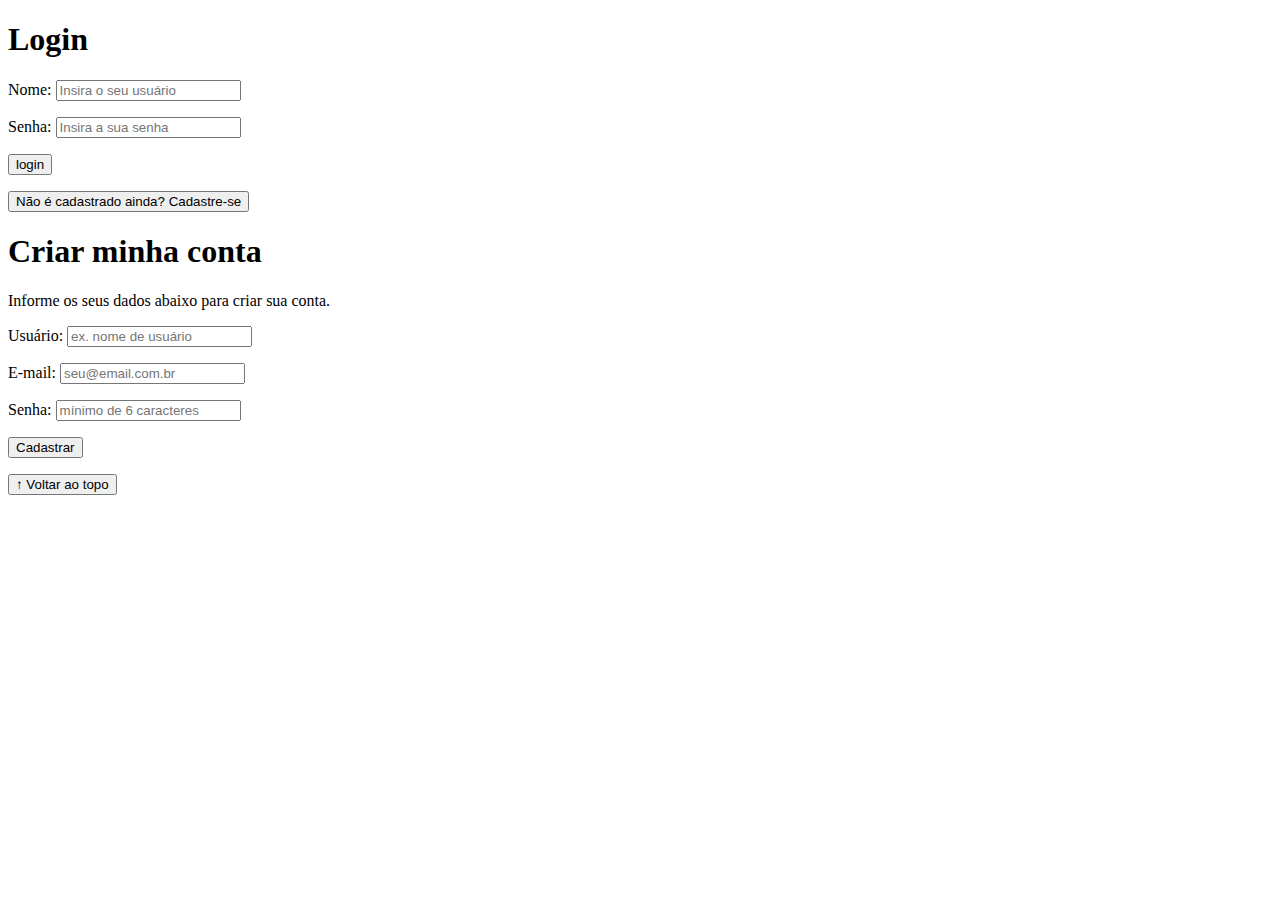
==== login.html @ 96848069 "desenvolvimento" ====
<!DOCTYPE html>
<html lang="pt-br">

<head>
    <meta charset="UTF-8">
    <meta http-equiv="X-UA-Compatible" content="IE=edge">
    <meta name="viewport" content="width=device-width, initial-scale=1.0">
    <title>LH Games - login</title>
    <link href="https://cdn.jsdelivr.net/npm/bootstrap@5.2.2/dist/css/bootstrap.min.css" rel="stylesheet"
        integrity="sha384-Zenh87qX5JnK2Jl0vWa8Ck2rdkQ2Bzep5IDxbcnCeuOxjzrPF/et3URy9Bv1WTRi" crossorigin="anonymous">
    <link rel="stylesheet" href="css/estilo.css">
</head>

<body>
    <header>
        
    </header>

    <main>
        <section id="section-login">
            <h1>Login</h1>
            <div class="d-flex justify-content-center">
                <form method="post" action="" id="login">
                    <p>
                        <label for="usuario">Nome: </label>
                        <input id="usuario" name="usuario" required="required" type="text"
                            placeholder="Insira o seu usuário" class="form-control" />
                    </p>
                    <p>
                        <label for="senha">Senha: </label>
                        <input id="senha" name="senha" required="required" type="password"
                            placeholder="Insira a sua senha" class="form-control" />
                    </p>
                    <p>
                        <input type="button" value="login" class="btn btn-primary" id="bt-login" onclick="login()" />
                    </p>
                </form>
            </div>
        </section>

        <section id="section-cadastro">
            <div id="botao-cadastrar">
                <button type="button" class="btn btn-info">Não é cadastrado ainda? Cadastre-se</button>
            </div>
            <div id="form-cadastrar">

                <h1>Criar minha conta</h1>
                <p>Informe os seus dados abaixo para criar sua conta.</p>

                <div class="d-flex justify-content-center">
                    <form method="post" action="" id="login">
                        <p>
                            <label for="usuario">Usuário: </label>
                            <input id="usuario" name="usuario" required="required" type="text"
                                placeholder="ex. nome de usuário" class="form-control" />
                        </p>
                        <p>
                            <label for="email">E-mail: </label>
                            <input id="email" name="email" required="required" type="email"
                                placeholder="seu@email.com.br" class="form-control" />
                        </p>
                        <p>
                            <label for="senha">Senha: </label>
                            <input id="senha" name="senha" required="required" type="password"
                                placeholder="mínimo de 6 caracteres" class="form-control" />
                        </p>
                        <p>
                            <input type="button" value="Cadastrar" class="btn btn-primary" id="bt-cadastrar"
                                onclick="cadastro()" />
                        </p>
                    </form>
                </div>

            </div>
        </section>

    </main>



    <footer>
        <p></p>
    </footer>

    <button id="voltar-topo" type="button" class="btn btn-outline-primary">&uarr; Voltar ao topo</button>

    <script src="https://cdn.jsdelivr.net/npm/bootstrap@5.2.2/dist/js/bootstrap.bundle.min.js"
        integrity="sha384-OERcA2EqjJCMA+/3y+gxIOqMEjwtxJY7qPCqsdltbNJuaOe923+mo//f6V8Qbsw3"
        crossorigin="anonymous"></script>
    <script src="js/script.js"></script>

    <script src="https://code.jquery.com/jquery-3.6.1.js"
        integrity="sha256-3zlB5s2uwoUzrXK3BT7AX3FyvojsraNFxCc2vC/7pNI=" crossorigin="anonymous"></script>
    <script type="text/javascript" src="js/jquery-script.js"></script>

</body>

</html>
---- css/estilo.css ----
/*cabeçalho*/


/*Conteudo principal*/


/*banner*/

/*Produtos vendidos*/
/*Rodapé*/

/*Botão Voltar topo*/

/* página de login  */


/* Formulário de cadastro*/
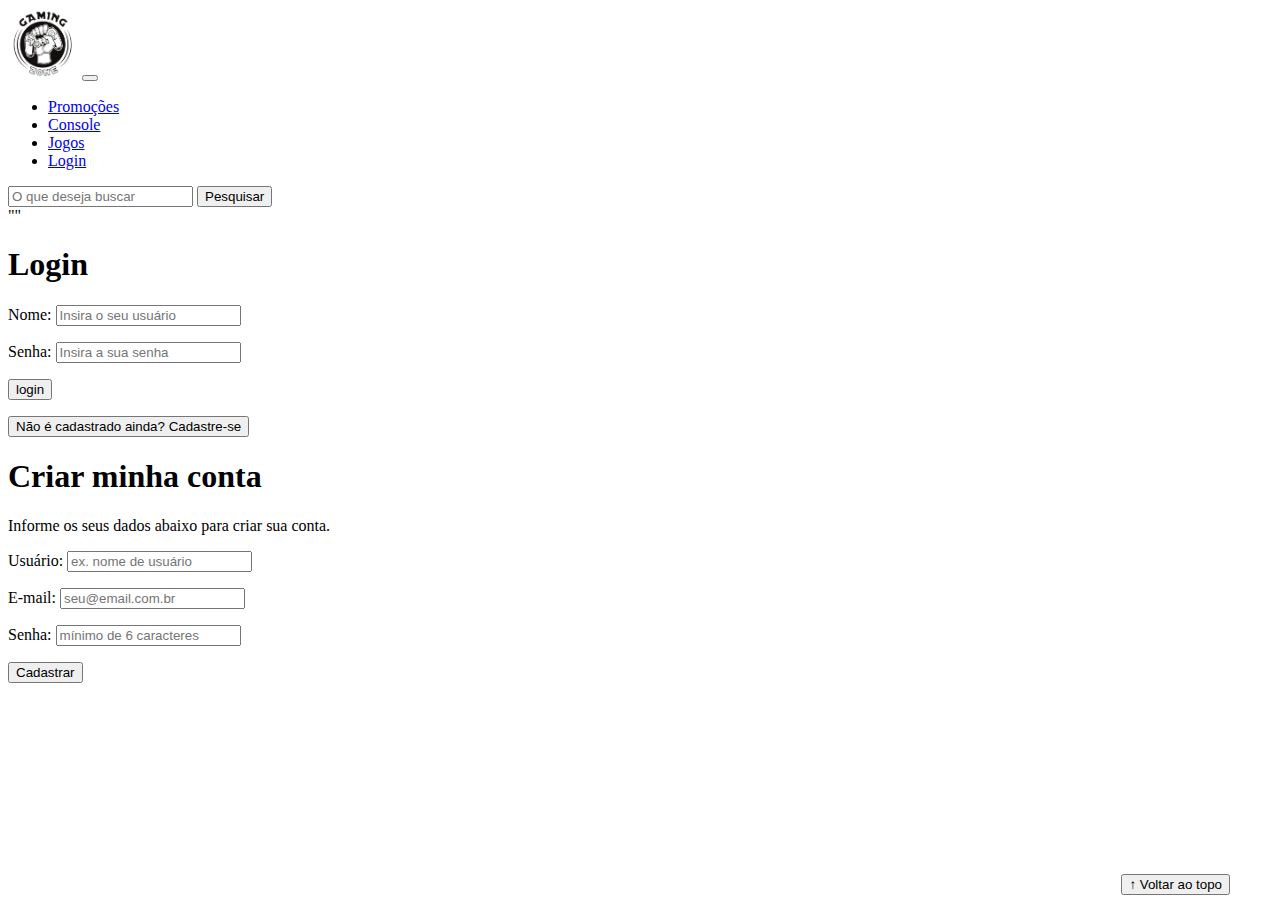
==== commit dea887e5: "versão 0.1" ====
--- a/login.html
+++ b/login.html
@@ -6,92 +6,111 @@
     <meta http-equiv="X-UA-Compatible" content="IE=edge">
     <meta name="viewport" content="width=device-width, initial-scale=1.0">
     <title>LH Games - login</title>
-    <link href="https://cdn.jsdelivr.net/npm/bootstrap@5.2.2/dist/css/bootstrap.min.css" rel="stylesheet"
-        integrity="sha384-Zenh87qX5JnK2Jl0vWa8Ck2rdkQ2Bzep5IDxbcnCeuOxjzrPF/et3URy9Bv1WTRi" crossorigin="anonymous">
+    <link href="https://cdn.jsdelivr.net/npm/bootstrap@5.2.2/dist/css/bootstrap.min.css" rel="stylesheet" integrity="sha384-Zenh87qX5JnK2Jl0vWa8Ck2rdkQ2Bzep5IDxbcnCeuOxjzrPF/et3URy9Bv1WTRi" crossorigin="anonymous">
     <link rel="stylesheet" href="css/estilo.css">
 </head>
 
 <body>
     <header>
-        
-    </header>
+        <header>
+            <nav class="navbar navbar-expand-lg bg-body-tertiary">
+                <div class="container-fluid">
+                    <a class="navbar-brand" href="index.html"><img src="img/logo.png" alt="logo"></a>
+                    <button class="navbar-toggler" type="button" data-bs-toggle="collapse" data-bs-target="#navbarSupportedContent" aria-controls="navbarSupportedContent" aria-expanded="false" aria-label="Toggle navigation">
+                        <span class="navbar-toggler-icon"></span>
+                    </button>
+                    <div class="collapse navbar-collapse" id="navbarSupportedContent">
+                        <ul class="navbar-nav me-auto mb-2 mb-lg-0">
+                            <li class="nav-item">
+                                <a class="nav-link active" aria-current="page" href="#">Promoções</a>
+                            </li>
+                            <li class="nav-item">
+                                <a class="nav-link" href="#">Console</a>
+                            </li>
+                            <li class="nav-item">
+                                <a class="nav-link" href="#">Jogos</a>
+                            </li>
+                            <li class="nav-item">
+                                <a class="nav-link" href="login.html">Login </a>
+                            </li>
+                        </ul>
+                        <form class="d-flex" role="search">
+                            <input class="form-control me-2" type="search" placeholder="O que deseja buscar" aria-label="Search">
+                            <button class="btn btn-outline-success" type="submit">Pesquisar</button>
+                        </form>
+                    </div>
+                </div>
+            </nav>
 
-    <main>
-        <section id="section-login">
-            <h1>Login</h1>
-            <div class="d-flex justify-content-center">
-                <form method="post" action="" id="login">
-                    <p>
-                        <label for="usuario">Nome: </label>
-                        <input id="usuario" name="usuario" required="required" type="text"
-                            placeholder="Insira o seu usuário" class="form-control" />
-                    </p>
-                    <p>
-                        <label for="senha">Senha: </label>
-                        <input id="senha" name="senha" required="required" type="password"
-                            placeholder="Insira a sua senha" class="form-control" />
-                    </p>
-                    <p>
-                        <input type="button" value="login" class="btn btn-primary" id="bt-login" onclick="login()" />
-                    </p>
-                </form>
-            </div>
-        </section>
-
-        <section id="section-cadastro">
-            <div id="botao-cadastrar">
-                <button type="button" class="btn btn-info">Não é cadastrado ainda? Cadastre-se</button>
-            </div>
-            <div id="form-cadastrar">
-
-                <h1>Criar minha conta</h1>
-                <p>Informe os seus dados abaixo para criar sua conta.</p>
-
+        </header>
+""
+        <main>
+            <section id="section-login">
+                <h1>Login</h1>
                 <div class="d-flex justify-content-center">
                     <form method="post" action="" id="login">
                         <p>
-                            <label for="usuario">Usuário: </label>
-                            <input id="usuario" name="usuario" required="required" type="text"
-                                placeholder="ex. nome de usuário" class="form-control" />
-                        </p>
-                        <p>
-                            <label for="email">E-mail: </label>
-                            <input id="email" name="email" required="required" type="email"
-                                placeholder="seu@email.com.br" class="form-control" />
+                            <label for="usuario">Nome: </label>
+                            <input id="usuario" name="usuario" required="required" type="text" placeholder="Insira o seu usuário" class="form-control" />
                         </p>
                         <p>
                             <label for="senha">Senha: </label>
-                            <input id="senha" name="senha" required="required" type="password"
-                                placeholder="mínimo de 6 caracteres" class="form-control" />
+                            <input id="senha" name="senha" required="required" type="password" placeholder="Insira a sua senha" class="form-control" />
                         </p>
                         <p>
-                            <input type="button" value="Cadastrar" class="btn btn-primary" id="bt-cadastrar"
-                                onclick="cadastro()" />
+                            <input type="button" value="login" class="btn btn-primary" id="bt-login" onclick="login()" />
                         </p>
                     </form>
                 </div>
+            </section>
 
-            </div>
-        </section>
+            <section id="section-cadastro">
+                <div id="botao-cadastrar">
+                    <button type="button" class="btn btn-info">Não é cadastrado ainda? Cadastre-se</button>
+                </div>
+                <div id="form-cadastrar">
 
-    </main>
+                    <h1>Criar minha conta</h1>
+                    <p>Informe os seus dados abaixo para criar sua conta.</p>
+
+                    <div class="d-flex justify-content-center">
+                        <form method="post" action="" id="login">
+                            <p>
+                                <label for="usuario">Usuário: </label>
+                                <input id="usuario" name="usuario" required="required" type="text" placeholder="ex. nome de usuário" class="form-control" />
+                            </p>
+                            <p>
+                                <label for="email">E-mail: </label>
+                                <input id="email" name="email" required="required" type="email" placeholder="seu@email.com.br" class="form-control" />
+                            </p>
+                            <p>
+                                <label for="senha">Senha: </label>
+                                <input id="senha" name="senha" required="required" type="password" placeholder="mínimo de 6 caracteres" class="form-control" />
+                            </p>
+                            <p>
+                                <input type="button" value="Cadastrar" class="btn btn-primary" id="bt-cadastrar" onclick="cadastro()" />
+                            </p>
+                        </form>
+                    </div>
+
+                </div>
+            </section>
+
+        </main>
 
 
 
-    <footer>
-        <p></p>
-    </footer>
+        <footer>
+            <p></p>
+        </footer>
 
-    <button id="voltar-topo" type="button" class="btn btn-outline-primary">&uarr; Voltar ao topo</button>
+        <button id="voltar-topo" type="button" class="btn btn-outline-primary">&uarr; Voltar ao topo</button>
 
-    <script src="https://cdn.jsdelivr.net/npm/bootstrap@5.2.2/dist/js/bootstrap.bundle.min.js"
-        integrity="sha384-OERcA2EqjJCMA+/3y+gxIOqMEjwtxJY7qPCqsdltbNJuaOe923+mo//f6V8Qbsw3"
-        crossorigin="anonymous"></script>
-    <script src="js/script.js"></script>
+        <script src="https://cdn.jsdelivr.net/npm/bootstrap@5.2.2/dist/js/bootstrap.bundle.min.js" integrity="sha384-OERcA2EqjJCMA+/3y+gxIOqMEjwtxJY7qPCqsdltbNJuaOe923+mo//f6V8Qbsw3" crossorigin="anonymous"></script>
+        <script src="js/script.js"></script>
 
-    <script src="https://code.jquery.com/jquery-3.6.1.js"
-        integrity="sha256-3zlB5s2uwoUzrXK3BT7AX3FyvojsraNFxCc2vC/7pNI=" crossorigin="anonymous"></script>
-    <script type="text/javascript" src="js/jquery-script.js"></script>
+        <script src="https://code.jquery.com/jquery-3.6.1.js" integrity="sha256-3zlB5s2uwoUzrXK3BT7AX3FyvojsraNFxCc2vC/7pNI=" crossorigin="anonymous"></script>
+        <script type="text/javascript" src="js/jquery-script.js"></script>
 
 </body>
 
--- a/css/estilo.css
+++ b/css/estilo.css
@@ -1,18 +1,55 @@
 /*cabeçalho*/
-
-
+header img {
+  height: 70px;
+  width: 70px;
+}
 /*Conteudo principal*/
-
+main {
+  min-height: 400px;
+}
 
 /*banner*/
+#section-banner img {
+  height: 400px;
+}
+/*Produtos vendidos*/
 
-/*Produtos vendidos*/
+#section-vendidos {
+  text-align: center;
+}
+#section-vendidos h2 {
+  font-weight: bold;
+  padding: 20px;
+}
+#section-vendidos img {
+  height: 300px;
+  border-radius: 10px;
+}
+#section-vendidos .card {
+  margin: 5px;
+  border: 1px solid #ccc;
+  border-radius: 10px;
+}
+#section-vendidos .preco {
+  color: red;
+  font-size: 25px;
+  font-weight: bold;
+}
+
 /*Rodapé*/
-
+footer {
+  text-align: center;
+}
+footer p {
+  font-weight: bolder;
+  padding: 10px;
+}
 /*Botão Voltar topo*/
-
+#voltar-topo {
+  position: fixed;
+  bottom: 5px;
+  right: 50px;
+}
 /* página de login  */
 
-
 /* Formulário de cadastro*/
-
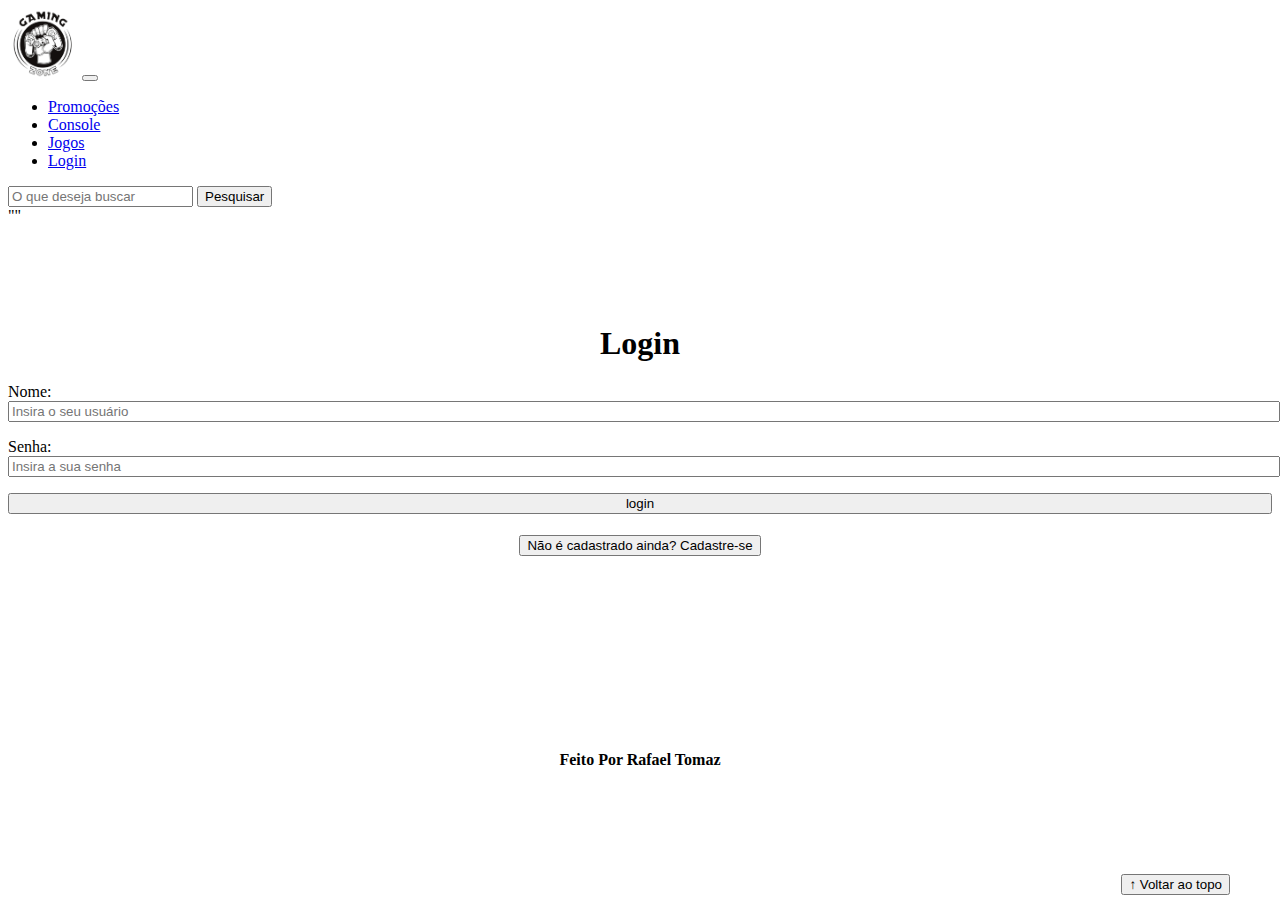
==== commit f943c6cc: "concluido" ====
--- a/login.html
+++ b/login.html
@@ -43,7 +43,7 @@
             </nav>
 
         </header>
-""
+        ""
         <main>
             <section id="section-login">
                 <h1>Login</h1>
@@ -101,7 +101,7 @@
 
 
         <footer>
-            <p></p>
+            <p>Feito Por Rafael Tomaz</p>
         </footer>
 
         <button id="voltar-topo" type="button" class="btn btn-outline-primary">&uarr; Voltar ao topo</button>
--- a/css/estilo.css
+++ b/css/estilo.css
@@ -51,5 +51,22 @@
   right: 50px;
 }
 /* página de login  */
-
+#section-login{
+  margin-top: 100px;
+}
+#section-login h1{
+  text-align: center;
+}
+#section-login input{
+  width: 100%;
+}
 /* Formulário de cadastro*/
+#section-cadastro{
+  padding: 5px;
+  text-align: center;
+  background-color:#ffff;
+}
+#form-cadastrar{
+  padding: 50px;
+  display: none;
+}